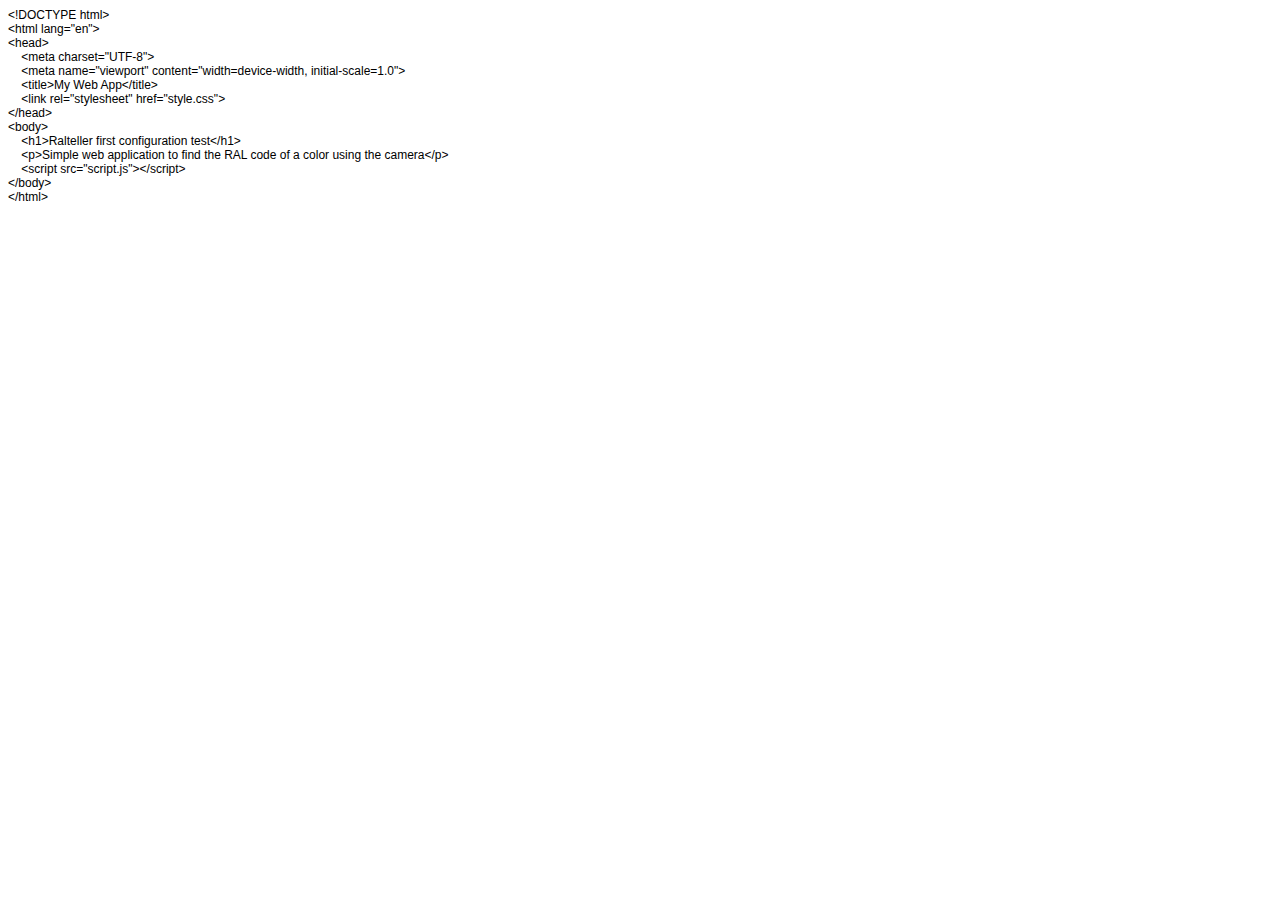
==== index.html @ e1db84b7 "Initial test commit of Ralteller application" ====
<!DOCTYPE html PUBLIC "-//W3C//DTD HTML 4.01//EN" "http://www.w3.org/TR/html4/strict.dtd">
<html>
<head>
  <meta http-equiv="Content-Type" content="text/html; charset=utf-8">
  <meta http-equiv="Content-Style-Type" content="text/css">
  <title></title>
  <meta name="Generator" content="Cocoa HTML Writer">
  <meta name="CocoaVersion" content="2113.2">
  <style type="text/css">
    p.p1 {margin: 0.0px 0.0px 0.0px 0.0px; font: 12.0px Helvetica}
  </style>
</head>
<body>
<p class="p1">&lt;!DOCTYPE html&gt;</p>
<p class="p1">&lt;html lang="en"&gt;</p>
<p class="p1">&lt;head&gt;</p>
<p class="p1"><span class="Apple-converted-space">    </span>&lt;meta charset="UTF-8"&gt;</p>
<p class="p1"><span class="Apple-converted-space">    </span>&lt;meta name="viewport" content="width=device-width, initial-scale=1.0"&gt;</p>
<p class="p1"><span class="Apple-converted-space">    </span>&lt;title&gt;My Web App&lt;/title&gt;</p>
<p class="p1"><span class="Apple-converted-space">    </span>&lt;link rel="stylesheet" href="style.css"&gt;</p>
<p class="p1">&lt;/head&gt;</p>
<p class="p1">&lt;body&gt;</p>
<p class="p1"><span class="Apple-converted-space">    </span>&lt;h1&gt;Ralteller first configuration test&lt;/h1&gt;</p>
<p class="p1"><span class="Apple-converted-space">    </span>&lt;p&gt;Simple web application to find the RAL code of a color using the camera&lt;/p&gt;</p>
<p class="p1"><span class="Apple-converted-space">    </span>&lt;script src="script.js"&gt;&lt;/script&gt;</p>
<p class="p1">&lt;/body&gt;</p>
<p class="p1">&lt;/html&gt;</p>
</body>
</html>
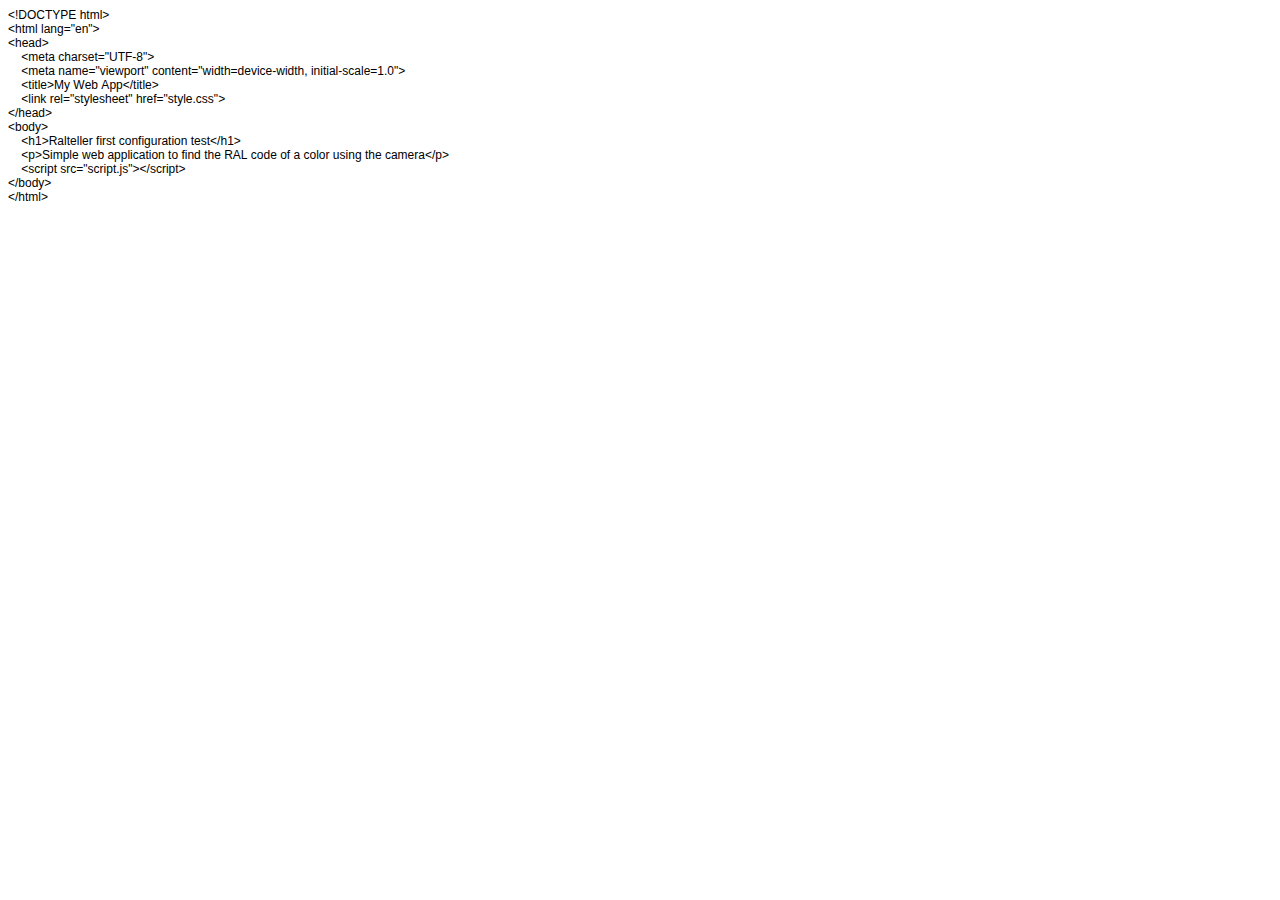
==== commit 76e8b5f0: "Secondo commit, provam" ====
--- a/index.html
+++ b/index.html
@@ -7,23 +7,24 @@
   <meta name="Generator" content="Cocoa HTML Writer">
   <meta name="CocoaVersion" content="2113.2">
   <style type="text/css">
-    p.p1 {margin: 0.0px 0.0px 0.0px 0.0px; font: 12.0px Helvetica}
+    p.p1 {margin: 0.0px 0.0px 0.0px 0.0px; font: 12.0px Helvetica; color: #000000; -webkit-text-stroke: #000000}
+    span.s1 {font-kerning: none}
   </style>
 </head>
 <body>
-<p class="p1">&lt;!DOCTYPE html&gt;</p>
-<p class="p1">&lt;html lang="en"&gt;</p>
-<p class="p1">&lt;head&gt;</p>
-<p class="p1"><span class="Apple-converted-space">    </span>&lt;meta charset="UTF-8"&gt;</p>
-<p class="p1"><span class="Apple-converted-space">    </span>&lt;meta name="viewport" content="width=device-width, initial-scale=1.0"&gt;</p>
-<p class="p1"><span class="Apple-converted-space">    </span>&lt;title&gt;My Web App&lt;/title&gt;</p>
-<p class="p1"><span class="Apple-converted-space">    </span>&lt;link rel="stylesheet" href="style.css"&gt;</p>
-<p class="p1">&lt;/head&gt;</p>
-<p class="p1">&lt;body&gt;</p>
-<p class="p1"><span class="Apple-converted-space">    </span>&lt;h1&gt;Ralteller first configuration test&lt;/h1&gt;</p>
-<p class="p1"><span class="Apple-converted-space">    </span>&lt;p&gt;Simple web application to find the RAL code of a color using the camera&lt;/p&gt;</p>
-<p class="p1"><span class="Apple-converted-space">    </span>&lt;script src="script.js"&gt;&lt;/script&gt;</p>
-<p class="p1">&lt;/body&gt;</p>
-<p class="p1">&lt;/html&gt;</p>
+<p class="p1"><span class="s1">&lt;!DOCTYPE html&gt;</span></p>
+<p class="p1"><span class="s1">&lt;html lang="en"&gt;</span></p>
+<p class="p1"><span class="s1">&lt;head&gt;</span></p>
+<p class="p1"><span class="s1"><span class="Apple-converted-space">    </span>&lt;meta charset="UTF-8"&gt;</span></p>
+<p class="p1"><span class="s1"><span class="Apple-converted-space">    </span>&lt;meta name="viewport" content="width=device-width, initial-scale=1.0"&gt;</span></p>
+<p class="p1"><span class="s1"><span class="Apple-converted-space">    </span>&lt;title&gt;My Web App&lt;/title&gt;</span></p>
+<p class="p1"><span class="s1"><span class="Apple-converted-space">    </span>&lt;link rel="stylesheet" href="style.css"&gt;</span></p>
+<p class="p1"><span class="s1">&lt;/head&gt;</span></p>
+<p class="p1"><span class="s1">&lt;body&gt;</span></p>
+<p class="p1"><span class="s1"><span class="Apple-converted-space">    </span>&lt;h1&gt;Ralteller first configuration test&lt;/h1&gt;</span></p>
+<p class="p1"><span class="s1"><span class="Apple-converted-space">    </span>&lt;p&gt;Simple web application to find the RAL code of a color using the camera&lt;/p&gt;</span></p>
+<p class="p1"><span class="s1"><span class="Apple-converted-space">    </span>&lt;script src="script.js"&gt;&lt;/script&gt;</span></p>
+<p class="p1"><span class="s1">&lt;/body&gt;</span></p>
+<p class="p1"><span class="s1">&lt;/html&gt;</span></p>
 </body>
 </html>
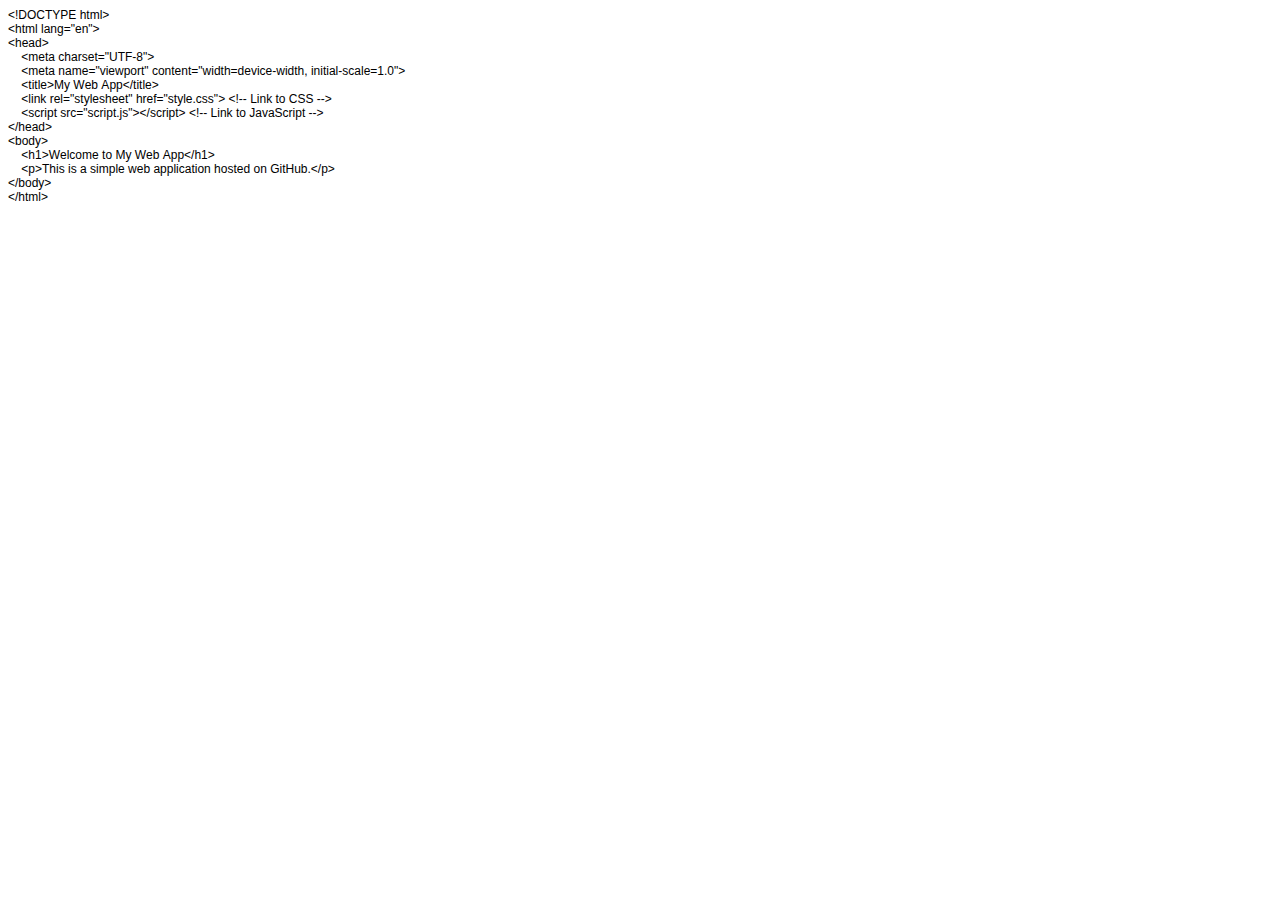
==== commit 0514b97a: "html mostrava raw code" ====
--- a/index.html
+++ b/index.html
@@ -8,6 +8,7 @@
   <meta name="CocoaVersion" content="2113.2">
   <style type="text/css">
     p.p1 {margin: 0.0px 0.0px 0.0px 0.0px; font: 12.0px Helvetica; color: #000000; -webkit-text-stroke: #000000}
+    p.p2 {margin: 0.0px 0.0px 0.0px 0.0px; font: 12.0px Helvetica; color: #000000; -webkit-text-stroke: #000000; min-height: 14.0px}
     span.s1 {font-kerning: none}
   </style>
 </head>
@@ -18,13 +19,14 @@
 <p class="p1"><span class="s1"><span class="Apple-converted-space">    </span>&lt;meta charset="UTF-8"&gt;</span></p>
 <p class="p1"><span class="s1"><span class="Apple-converted-space">    </span>&lt;meta name="viewport" content="width=device-width, initial-scale=1.0"&gt;</span></p>
 <p class="p1"><span class="s1"><span class="Apple-converted-space">    </span>&lt;title&gt;My Web App&lt;/title&gt;</span></p>
-<p class="p1"><span class="s1"><span class="Apple-converted-space">    </span>&lt;link rel="stylesheet" href="style.css"&gt;</span></p>
+<p class="p1"><span class="s1"><span class="Apple-converted-space">    </span>&lt;link rel="stylesheet" href="style.css"&gt; &lt;!-- Link to CSS --&gt;</span></p>
+<p class="p1"><span class="s1"><span class="Apple-converted-space">    </span>&lt;script src="script.js"&gt;&lt;/script&gt; &lt;!-- Link to JavaScript --&gt;</span></p>
 <p class="p1"><span class="s1">&lt;/head&gt;</span></p>
 <p class="p1"><span class="s1">&lt;body&gt;</span></p>
-<p class="p1"><span class="s1"><span class="Apple-converted-space">    </span>&lt;h1&gt;Ralteller first configuration test&lt;/h1&gt;</span></p>
-<p class="p1"><span class="s1"><span class="Apple-converted-space">    </span>&lt;p&gt;Simple web application to find the RAL code of a color using the camera&lt;/p&gt;</span></p>
-<p class="p1"><span class="s1"><span class="Apple-converted-space">    </span>&lt;script src="script.js"&gt;&lt;/script&gt;</span></p>
+<p class="p1"><span class="s1"><span class="Apple-converted-space">    </span>&lt;h1&gt;Welcome to My Web App&lt;/h1&gt;</span></p>
+<p class="p1"><span class="s1"><span class="Apple-converted-space">    </span>&lt;p&gt;This is a simple web application hosted on GitHub.&lt;/p&gt;</span></p>
 <p class="p1"><span class="s1">&lt;/body&gt;</span></p>
 <p class="p1"><span class="s1">&lt;/html&gt;</span></p>
+<p class="p2"><span class="s1"></span><br></p>
 </body>
 </html>
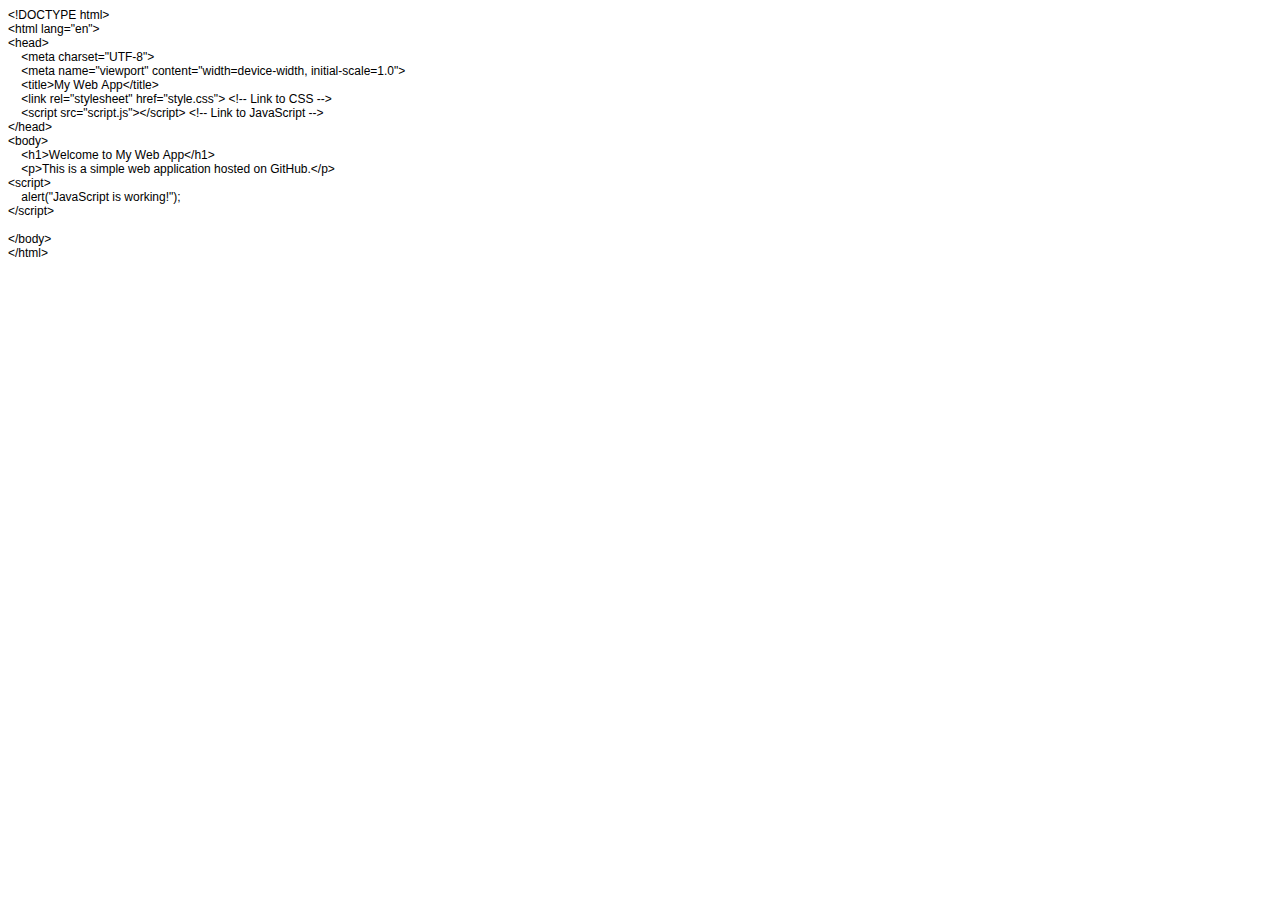
==== commit 1e1760b7: "prova" ====
--- a/index.html
+++ b/index.html
@@ -25,8 +25,13 @@
 <p class="p1"><span class="s1">&lt;body&gt;</span></p>
 <p class="p1"><span class="s1"><span class="Apple-converted-space">    </span>&lt;h1&gt;Welcome to My Web App&lt;/h1&gt;</span></p>
 <p class="p1"><span class="s1"><span class="Apple-converted-space">    </span>&lt;p&gt;This is a simple web application hosted on GitHub.&lt;/p&gt;</span></p>
+<p class="p1"><span class="s1">&lt;script&gt;</span></p>
+<p class="p1"><span class="s1"><span class="Apple-converted-space">    </span>alert("JavaScript is working!");</span></p>
+<p class="p1"><span class="s1">&lt;/script&gt;</span></p>
+<p class="p2"><span class="s1"></span><br></p>
 <p class="p1"><span class="s1">&lt;/body&gt;</span></p>
 <p class="p1"><span class="s1">&lt;/html&gt;</span></p>
-<p class="p2"><span class="s1"></span><br></p>
+<p class="p1"><span class="s1"><br>
+</span></p>
 </body>
 </html>
